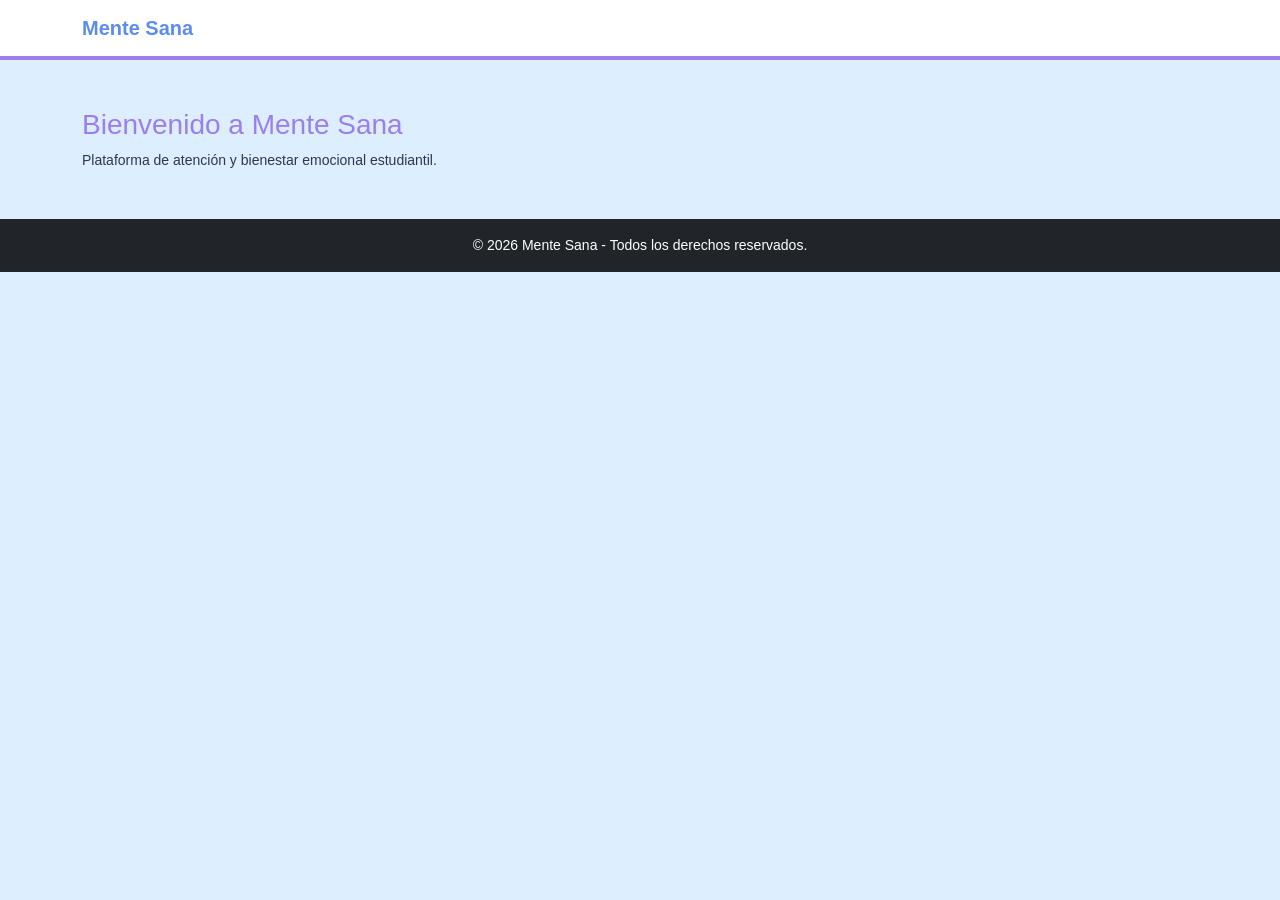
==== index.html @ 800cef2f "Crear página citas.html con estructura base y Bootstrap" ====
<!DOCTYPE html>
<html lang="es">
<head>
  <meta charset="UTF-8">
  <meta name="viewport" content="width=device-width, initial-scale=1.0">
  <title>Mente Sana - Inicio</title>
  <!-- CSS de Bootstrap -->
  <link href="https://cdn.jsdelivr.net/npm/bootstrap@5.3.3/dist/css/bootstrap.min.css" rel="stylesheet">
  <!-- CSS Personalizado -->
  <link rel="stylesheet" href="css/estilos.css">
</head>
<body>
<header>
  <nav class="navbar navbar-expand-lg navbar-dark bg-primary">
    <div class="container">
      <a class="navbar-brand fw-bold" href="index.html">Mente Sana</a>
      <button class="navbar-toggler" type="button" data-bs-toggle="collapse" data-bs-target="#navbarNav">
        <span class="navbar-toggler-icon"></span>
      </button>
      <div class="collapse navbar-collapse" id="navbarNav">
        <ul class="navbar-nav ms-auto">
          <li class="nav-item"><a class="nav-link active" href="index.html">Inicio</a></li>
          <li class="nav-item"><a class="nav-link" href="citas.html">Citas</a></li>
          <li class="nav-item"><a class="nav-link" href="recursos.html">Recursos</a></li>
          <li class="nav-item"><a class="nav-link" href="contacto.html">Contacto</a></li>
          <li class="nav-item"><a class="nav-link" href="admin.html">Admin</a></li>
        </ul>
      </div>
    </div>
  </nav>
</header>

  <main class="container my-5">
    <section id="hero">
      <h1>Bienvenido a Mente Sana</h1>
      <p>Plataforma de atención y bienestar emocional estudiantil.</p>
    </section>
  </main>

  <footer class="bg-dark text-white text-center py-3 mt-auto">
    <p class="mb-0">&copy; 2026 Mente Sana - Todos los derechos reservados.</p>
  </footer>

  <!-- JS de Bootstrap -->
  <script src="https://cdn.jsdelivr.net/npm/bootstrap@5.3.3/dist/js/bootstrap.bundle.min.js"></script>
  <script src="js/main.js"></script>
</body>
</html>
---- css/estilos.css ----
:root {
    --azul-principal: #5B8DEF;
    --morado-principal: #9B7FEA;
    --azul-claro: #DCEEFF;
    --lavanda: #EEE9FF;
    --texto-principal: #30364D;
    --blanco: #FFFFFF;
}

body {
    font-family: 'Roboto', sans-serif;
    color: var(--texto-principal);
    background-color: #DCEEFF;
}

/* Barra superior */
.navbar {
    background-color: var(--blanco) !important;
    border-bottom: 4px solid var(--morado-principal);
}

.navbar-brand {
    color: var(--azul-principal) !important;
}

.navbar-text {
    color: var(--morado-principal) !important;
    font-weight: 500;
}

/* Título principal */
h1 {
    font-size: 28px;
    font-weight: 400;
    color: var(--morado-principal);
}

h2 {
    font-size: 22px;
    font-weight: 500;
    color: var(--azul-principal);
}

h3 {
    font-size: 16px;
    font-weight: 500;
    color: var(--texto-principal);
}

p {
    font-size: 14px;
}

/* Tarjetas */
.card-mente {
    background-color: var(--blanco);
    border: 2px solid var(--lavanda);
    border-radius: 12px;
    box-shadow: 0 3px 10px rgba(91, 141, 239, 0.15);
}

.card-mente:hover {
    border-color: var(--morado-principal);
}

/* Etiquetas */
.bg-lavanda {
    background-color: var(--lavanda) !important;
    color: var(--morado-principal) !important;
}

/* Botones */
.btn-mente {
    background-color: var(--azul-principal);
    color: var(--blanco);
    border: none;
    border-radius: 8px;
    padding: 10px 20px;
    font-weight: 500;
}

.btn-mente:hover {
    background-color: var(--morado-principal);
    color: var(--blanco);
}

/* Confirmación */
.alert-success {
    background-color: var(--lavanda);
    border-color: var(--morado-principal);
    color: var(--texto-principal);
}

/* Colores de texto */
.text-azul {
    color: var(--azul-principal) !important;
}

.text-morado {
    color: var(--morado-principal) !important;
}
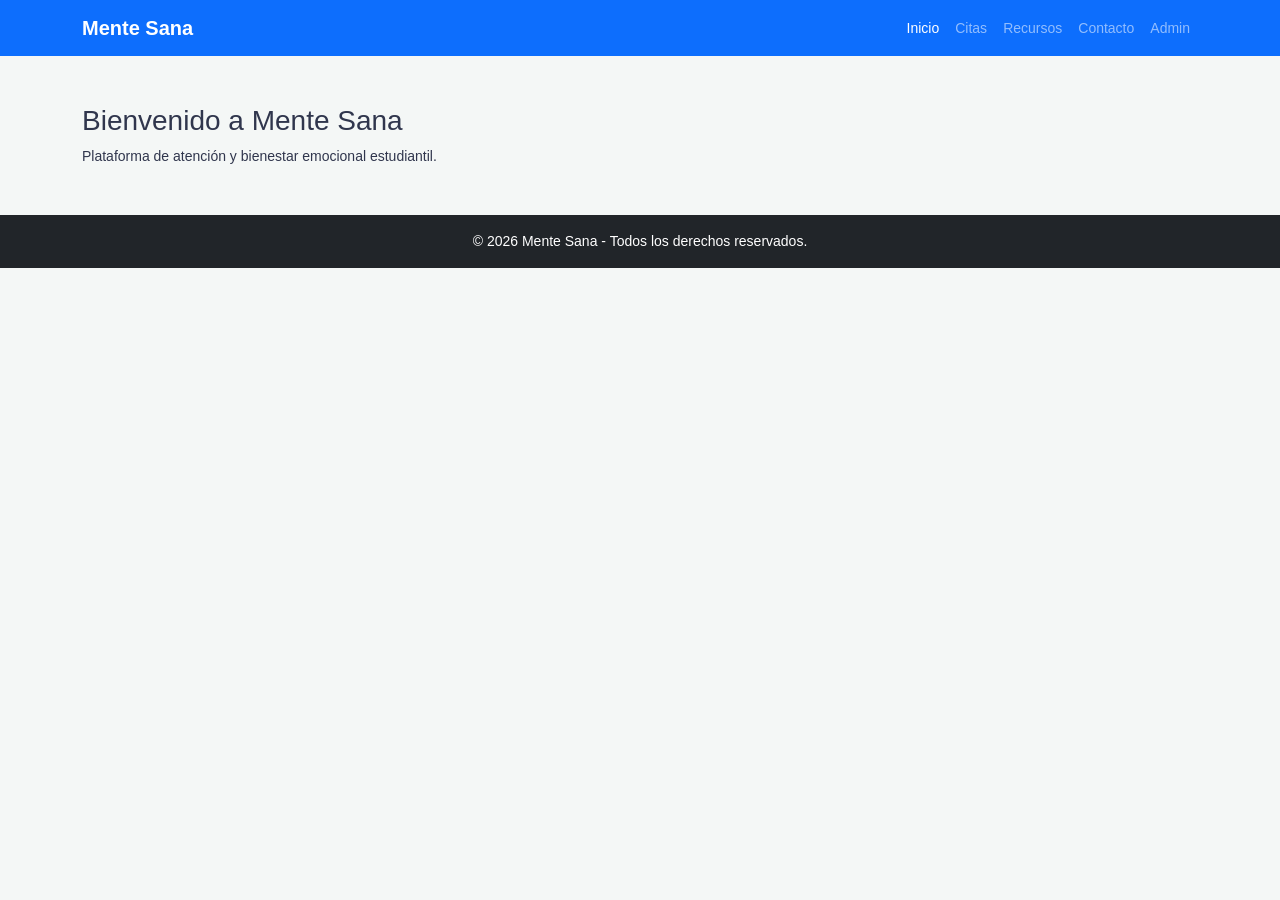
==== commit 2d0b0fd4: "INDEX.HTML AFUERAA" ====
--- a/index.html
+++ b/index.html
@@ -7,7 +7,7 @@
   <!-- CSS de Bootstrap -->
   <link href="https://cdn.jsdelivr.net/npm/bootstrap@5.3.3/dist/css/bootstrap.min.css" rel="stylesheet">
   <!-- CSS Personalizado -->
-  <link rel="stylesheet" href="css/estilos.css">
+  <link rel="stylesheet" href="css/styles.css">
 </head>
 <body>
 <header>
@@ -29,6 +29,7 @@
     </div>
   </nav>
 </header>
+  </header>
 
   <main class="container my-5">
     <section id="hero">
--- a/css/styles.css
+++ b/css/styles.css
@@ -0,0 +1,128 @@
+
+        :root {
+            --ms-azul: #5B8DEF;
+            --ms-morado: #9B7FEA;
+            --ms-azul-claro: #DCEEFF;
+            --ms-lavanda: #EEE9FF;
+            --ms-texto: #30364D;
+            --ms-blanco: #FFFFFF;
+        }
+
+        body {
+            font-family: 'Roboto', sans-serif;
+            color: var(--ms-texto);
+            background-color: #f4f7f6;
+            font-size: 14px;
+        }
+
+        /* --- Tipografía --- */
+        h1 { font-size: 28px; font-weight: 400; }
+        h2 { font-size: 22px; font-weight: 500; }
+        .subtitulo { font-size: 16px; font-weight: 500; }
+        .cuerpo-pequeno { font-size: 12px; font-weight: 400; }
+
+        /* --- Barra Lateral (Sidebar) --- */
+        .sidebar {
+            background-color: var(--ms-blanco);
+            min-height: 100vh;
+            border-right: 1px solid #e0e0e0;
+            padding-top: 24px;
+        }
+        .sidebar .nav-link {
+            color: var(--ms-texto);
+            font-weight: 500;
+            padding: 12px 16px;
+            border-radius: 8px;
+            margin-bottom: 8px;
+        }
+        .sidebar .nav-link:hover, .sidebar .nav-link.active {
+            background-color: var(--ms-azul-claro);
+            color: var(--ms-azul);
+        }
+        .sidebar .nav-link i {
+            margin-right: 8px;
+            font-size: 18px;
+        }
+
+        /* --- Tarjetas de Resumen --- */
+        .card-resumen {
+            border: none;
+            border-radius: 12px;
+            background-color: var(--ms-blanco);
+            box-shadow: 0 4px 12px rgba(0,0,0,0.05);
+            padding: 24px;
+            transition: transform 0.2s;
+        }
+        .card-resumen:hover {
+            transform: translateY(-2px);
+        }
+        .card-resumen .icono {
+            font-size: 32px;
+            color: var(--ms-azul);
+            margin-bottom: 16px;
+        }
+        .card-resumen .numero {
+            font-size: 28px;
+            font-weight: 700;
+            color: var(--ms-texto);
+        }
+
+        /* --- Tablas --- */
+        .tabla-custom {
+            background-color: var(--ms-blanco);
+            border-radius: 12px;
+            overflow: hidden;
+            box-shadow: 0 4px 12px rgba(0,0,0,0.05);
+        }
+        .tabla-custom thead {
+            background-color: var(--ms-lavanda);
+            color: var(--ms-texto);
+        }
+        .tabla-custom th {
+            font-weight: 500;
+            padding: 16px;
+        }
+        .tabla-custom td {
+            padding: 16px;
+            vertical-align: middle;
+        }
+
+        /* --- Botones --- */
+        .btn-primary {
+            background-color: var(--ms-azul);
+            border-color: var(--ms-azul);
+            font-weight: 500;
+            border-radius: 8px;
+            padding: 10px 24px;
+        }
+        .btn-primary:hover {
+            background-color: #4a7bd4;
+        }
+        .btn-outline-primary {
+            color: var(--ms-azul);
+            border-color: var(--ms-azul);
+            border-radius: 8px;
+        }
+        .btn-outline-primary:hover {
+            background-color: var(--ms-azul);
+            color: white;
+        }
+
+        /*--- Badges (Estados) ---*/
+        .badge-confirmada { background-color: #d4edda; color: #155724; }
+        .badge-pendiente { background-color: #fff3cd; color: #856404; }
+        .badge-cancelada { background-color: #f8d7da; color: #721c24; }
+/* Ajustes de Jerarquía y Estilos de MenteSana */
+body {
+    font-family: 'Roboto', sans-serif;
+    color: #30364D;
+}
+
+.btn-primary {
+    background-color: #5B8DEF !important;
+    border-color: #5B8DEF !important;
+}
+
+.btn-primary:hover {
+    background-color: #4A7CE0 !important;
+}
